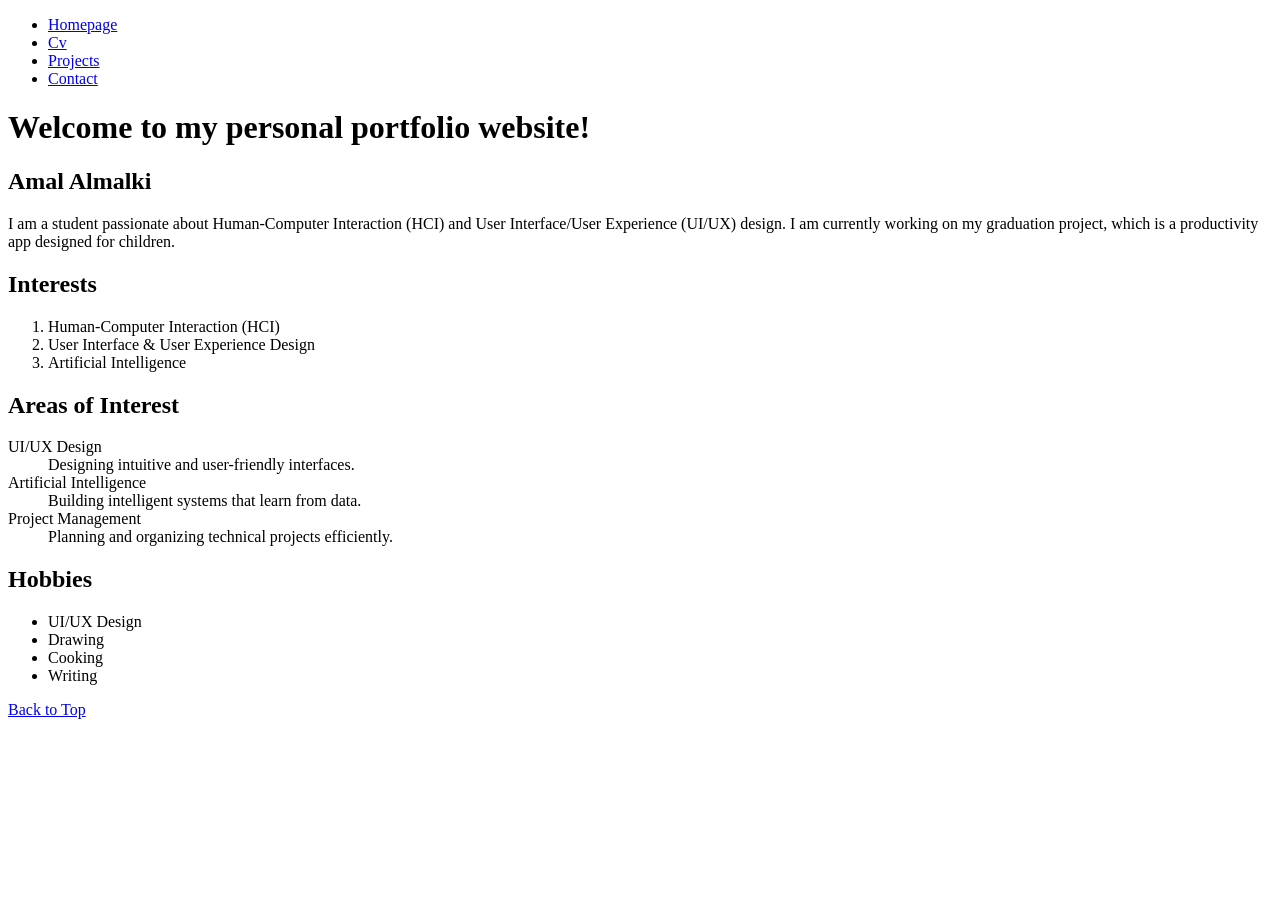
==== index.html @ ba8f49a4 "Add files via upload" ====
<!DOCTYPE html>
<html lang="en">
<head>
    <meta charset="UTF-8">
    <meta name="viewport" content="width=device-width, initial-scale=1.0">
    <title>Homepage</title>
</head>
<body>

<header>
   <nav role="navigation">
      <ul>
         <li><a href="index.html">Homepage</a></li>
         <li><a href="cv.html">Cv</a></li>
         <li><a href="projects.html">Projects</a></li>
         <li><a href="contact.html">Contact</a></li>
      </ul>
   </nav>
</header>

<main id="Top">

<h1>Welcome to my personal portfolio website!</h1>
<h2>Amal Almalki</h2>

<p>
I am a student passionate about Human-Computer Interaction (HCI) and User Interface/User Experience (UI/UX) design.
I am currently working on my graduation project, which is a productivity app designed for children.
</p>

<h2>Interests</h2>
<ol>
   <li>Human-Computer Interaction (HCI)</li>
   <li>User Interface & User Experience Design</li>
   <li>Artificial Intelligence</li>
</ol>

<h2>Areas of Interest</h2>
<dl>
   <dt>UI/UX Design</dt>
   <dd>Designing intuitive and user-friendly interfaces.</dd>

   <dt>Artificial Intelligence</dt>
   <dd>Building intelligent systems that learn from data.</dd>

   <dt>Project Management</dt>
   <dd>Planning and organizing technical projects efficiently.</dd>
</dl>

<h2>Hobbies</h2>
<ul>
   <li>UI/UX Design</li>
   <li>Drawing</li>
   <li>Cooking</li>
   <li>Writing</li>
</ul>

</main>

<footer>
   <a href="#Top">Back to Top</a>
</footer>

</body>
</html>
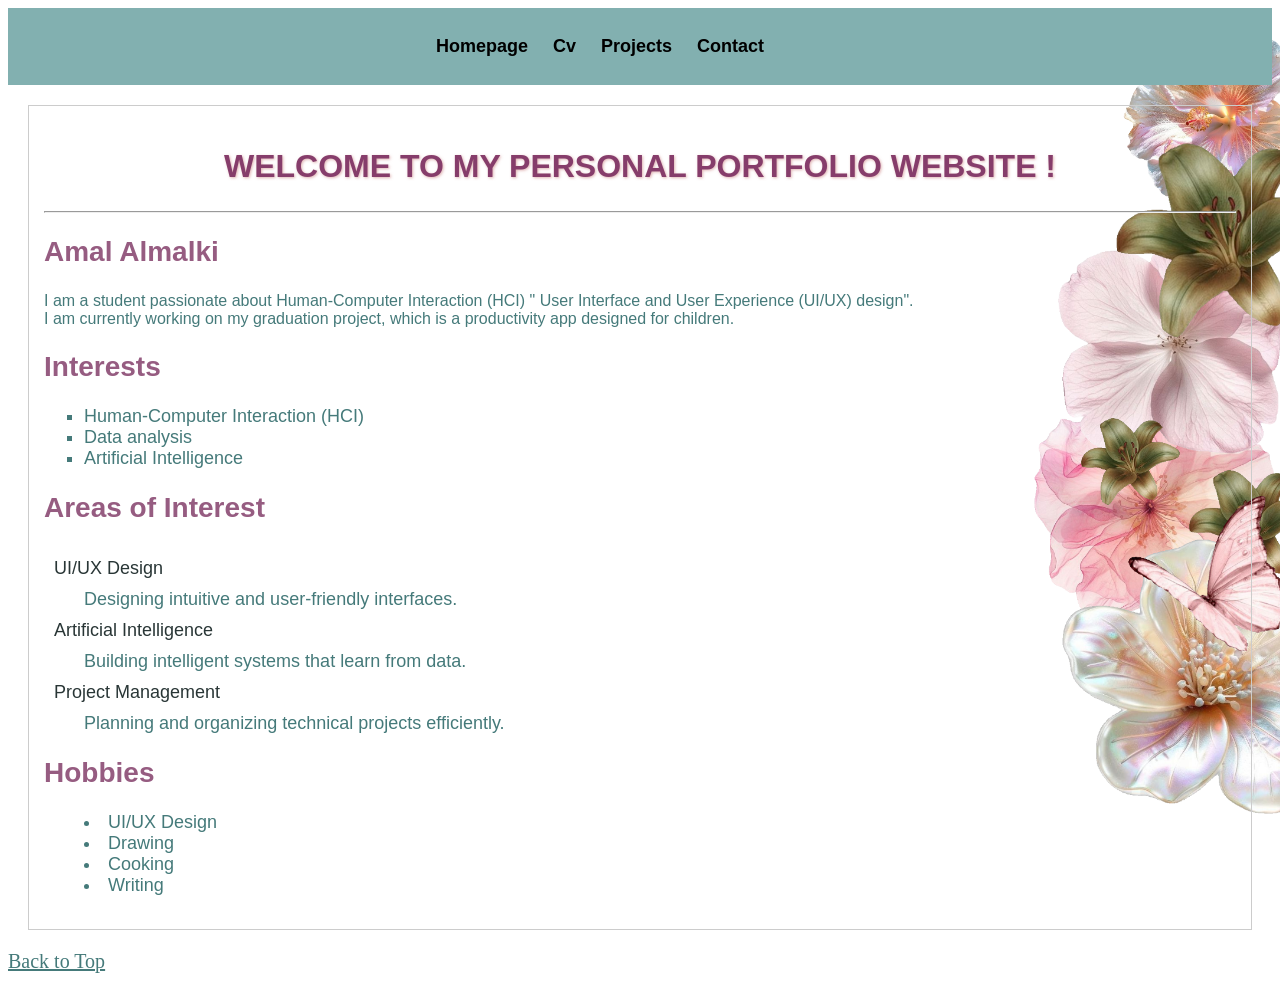
==== commit 4ee0b201: "Add files via upload" ====
--- a/index.html
+++ b/index.html
@@ -1,10 +1,12 @@
 <!DOCTYPE html>
 <html lang="en">
 <head>
+   <link rel="stylesheet" href="styles.css">
     <meta charset="UTF-8">
     <meta name="viewport" content="width=device-width, initial-scale=1.0">
     <title>Homepage</title>
 </head>
+
 <body>
 
 <header>
@@ -19,21 +21,25 @@
 </header>
 
 <main id="Top">
+<article>
 
-<h1>Welcome to my personal portfolio website!</h1>
+<h1>Welcome to my personal portfolio website !</h1>
+<hr>
+
 <h2>Amal Almalki</h2>
 
 <p>
-I am a student passionate about Human-Computer Interaction (HCI) and User Interface/User Experience (UI/UX) design.
-I am currently working on my graduation project, which is a productivity app designed for children.
+I am a student passionate about Human-Computer Interaction (HCI) " User Interface and User Experience (UI/UX) design". <br>I am currently working on my graduation project, which is a productivity app designed for children.
 </p>
+
 
 <h2>Interests</h2>
 <ol>
    <li>Human-Computer Interaction (HCI)</li>
-   <li>User Interface & User Experience Design</li>
+   <li>Data analysis</li>
    <li>Artificial Intelligence</li>
 </ol>
+
 
 <h2>Areas of Interest</h2>
 <dl>
@@ -54,6 +60,7 @@
    <li>Cooking</li>
    <li>Writing</li>
 </ul>
+</article>
 
 </main>
 
--- a/styles.css
+++ b/styles.css
@@ -0,0 +1,143 @@
+h1 {
+  color: #863d6b; 
+  font-size: 2rem;
+  font-family:'Franklin Gothic Medium', 'Arial Narrow', Arial, sans-serif;
+  text-align: center;
+  font-weight: bold;
+  text-transform: uppercase;
+  text-shadow: 1px 1px 3px rgba(215, 155, 155, 0.764);
+}
+h2 {
+  color: #965c81; 
+  font-size: 28px;
+  font-family:'Franklin Gothic Medium', 'Arial Narrow', Arial, sans-serif;
+  text-align: left;
+  font-weight: bold;
+}
+h3{
+    color: rgb(69, 122, 122);
+    font-family:'Franklin Gothic Medium', 'Arial Narrow', Arial, sans-serif;
+    text-align: left;
+}
+p{
+    color: rgb(69, 122, 122);
+    font-family:'Franklin Gothic Medium', 'Arial Narrow', Arial, sans-serif;
+    text-align: left; 
+  font-size: 1rem;
+  
+}
+section{
+    color: rgb(69, 122, 122);
+    font-family:'Franklin Gothic Medium', 'Arial Narrow', Arial, sans-serif;
+    text-align: left; 
+}
+nav {
+  background-color: rgb(130, 176, 176);
+  padding: 10px;
+}
+
+nav ul {
+  list-style-type: none;
+  text-align: center;
+}
+
+nav li {
+  display: inline;
+  margin-right: 20px;
+
+}
+nav a:hover {
+  color: rgb(255, 255, 255);
+}
+nav a {
+  text-decoration: none;
+  color: rgb(0, 0, 0);
+  font-weight: bold;
+  font-family:'Franklin Gothic Medium', 'Arial Narrow', Arial, sans-serif;
+  font-size:large ;
+}
+ul{
+    list-style-position: inside;
+    color: rgb(69, 122, 122);
+    font-family:'Franklin Gothic Medium', 'Arial Narrow', Arial, sans-serif;
+    text-align: left;
+    font-size: large; 
+    margin-right: 100px;
+}
+ol{
+    list-style-type: square;
+    color: rgb(69, 122, 122);
+    font-family:'Franklin Gothic Medium', 'Arial Narrow', Arial, sans-serif;
+    text-align: left;
+    font-size: large;
+    margin-right: 50px;
+ 
+}
+dl{
+    color: rgb(69, 122, 122);
+    font-family:'Franklin Gothic Medium', 'Arial Narrow', Arial, sans-serif;
+    text-align: left;
+    font-size: large; 
+}
+dt{
+    color: rgb(41, 54, 54);
+    font-family:'Franklin Gothic Medium', 'Arial Narrow', Arial, sans-serif;
+    text-align: left;
+    font-size: large; 
+    padding: 10px;
+}
+blockquote{
+  font-size:large ;
+}
+time {
+    font-size:large ;
+    font-style: italic;
+    color: rgb(69, 122, 122);
+} 
+a{
+    font-size: 20px;
+    color: rgb(69, 122, 122);
+}
+label{
+ font-size:large ;
+ color: rgb(69, 122, 122);
+ font-family:'Franklin Gothic Medium', 'Arial Narrow', Arial, sans-serif;
+
+}
+input{
+    background-color:#fffafd;
+    font-size:large ;
+    font-weight: bold; 
+    color: rgb(69, 122, 122);
+}
+
+textarea{
+background-color:#fffafd;
+ 
+}
+h5{
+    font-size :25px; ;
+    color: #965c81; 
+
+}
+
+body {
+  background-image: url("B6.png");
+  background-size: auto;
+  background-repeat: no-repeat;
+  background-position: right center;
+    background-attachment: fixed;
+
+}
+.highlight {
+  color: #965c81; 
+  font-weight: bold;
+}
+#Top {
+  margin-top: 20px;
+}
+article {
+  margin: 20px;
+  padding: 15px;
+  border: 1px solid #ccc;
+}
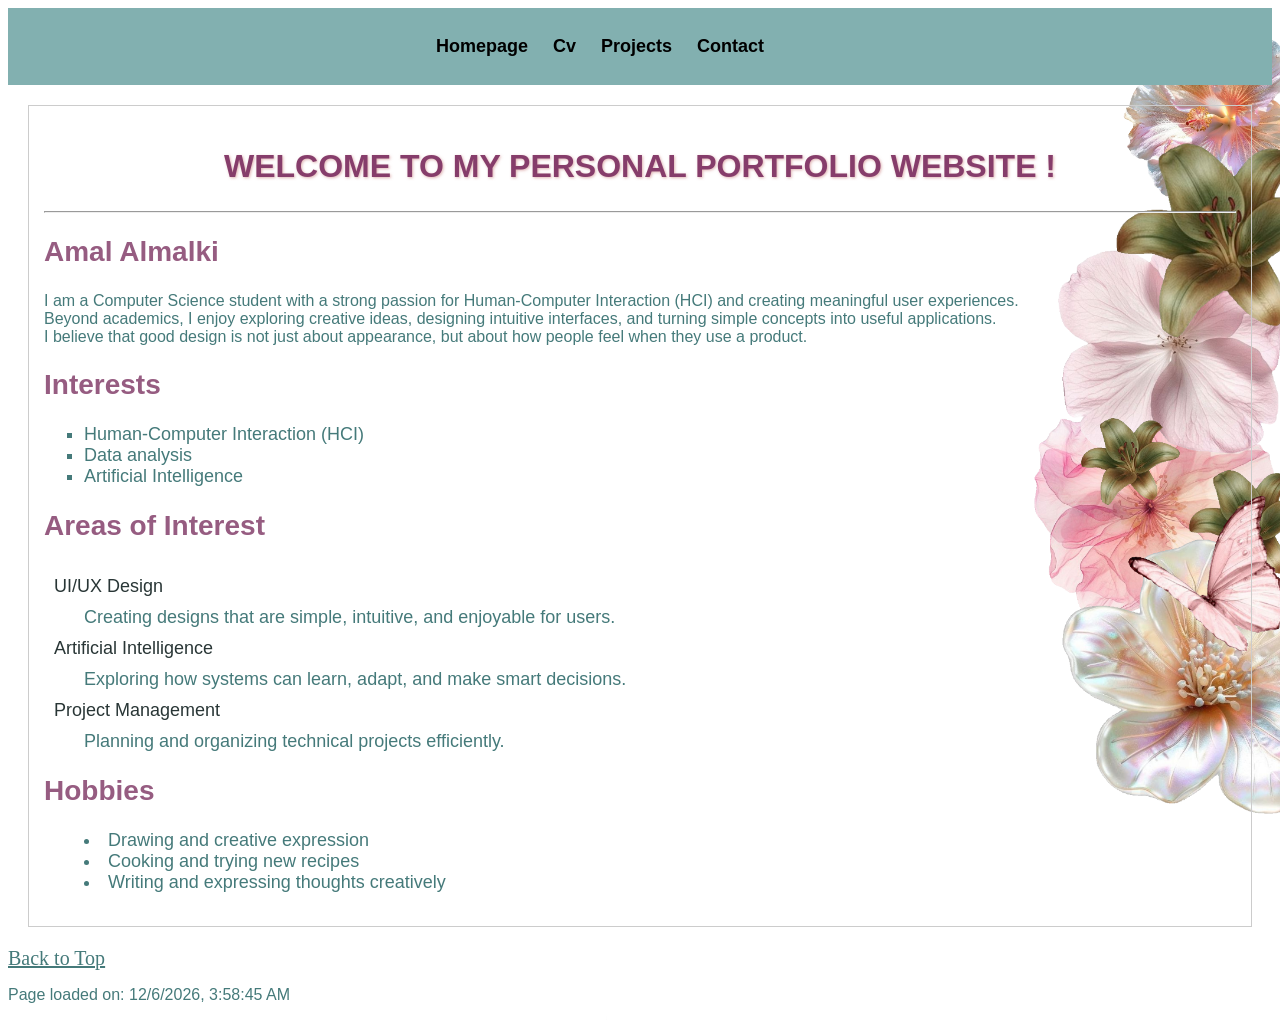
==== commit a0361dac: "Add files via upload" ====
--- a/index.html
+++ b/index.html
@@ -6,7 +6,7 @@
     <meta name="viewport" content="width=device-width, initial-scale=1.0">
     <title>Homepage</title>
 </head>
-
+<script src="scripts.js"></script>
 <body>
 
 <header>
@@ -29,8 +29,9 @@
 <h2>Amal Almalki</h2>
 
 <p>
-I am a student passionate about Human-Computer Interaction (HCI) " User Interface and User Experience (UI/UX) design". <br>I am currently working on my graduation project, which is a productivity app designed for children.
-</p>
+I am a Computer Science student with a strong passion for Human-Computer Interaction (HCI) and creating meaningful user experiences. <br>
+Beyond academics, I enjoy exploring creative ideas, designing intuitive interfaces, and turning simple concepts into useful applications. <br>
+I believe that good design is not just about appearance, but about how people feel when they use a product.</p>
 
 
 <h2>Interests</h2>
@@ -44,10 +45,10 @@
 <h2>Areas of Interest</h2>
 <dl>
    <dt>UI/UX Design</dt>
-   <dd>Designing intuitive and user-friendly interfaces.</dd>
+   <dd>Creating designs that are simple, intuitive, and enjoyable for users.</dd>
 
    <dt>Artificial Intelligence</dt>
-   <dd>Building intelligent systems that learn from data.</dd>
+   <dd>Exploring how systems can learn, adapt, and make smart decisions.</dd>
 
    <dt>Project Management</dt>
    <dd>Planning and organizing technical projects efficiently.</dd>
@@ -55,10 +56,9 @@
 
 <h2>Hobbies</h2>
 <ul>
-   <li>UI/UX Design</li>
-   <li>Drawing</li>
-   <li>Cooking</li>
-   <li>Writing</li>
+   <li>Drawing and creative expression</li>
+   <li>Cooking and trying new recipes</li>
+   <li>Writing and expressing thoughts creatively</li>
 </ul>
 </article>
 
--- a/styles.css
+++ b/styles.css
@@ -116,8 +116,8 @@
  
 }
 h5{
-    font-size :25px; ;
-    color: #965c81; 
+  font-size :25px; ;
+  color: #965c81; 
 
 }
 
@@ -126,7 +126,7 @@
   background-size: auto;
   background-repeat: no-repeat;
   background-position: right center;
-    background-attachment: fixed;
+  background-attachment: fixed;
 
 }
 .highlight {
